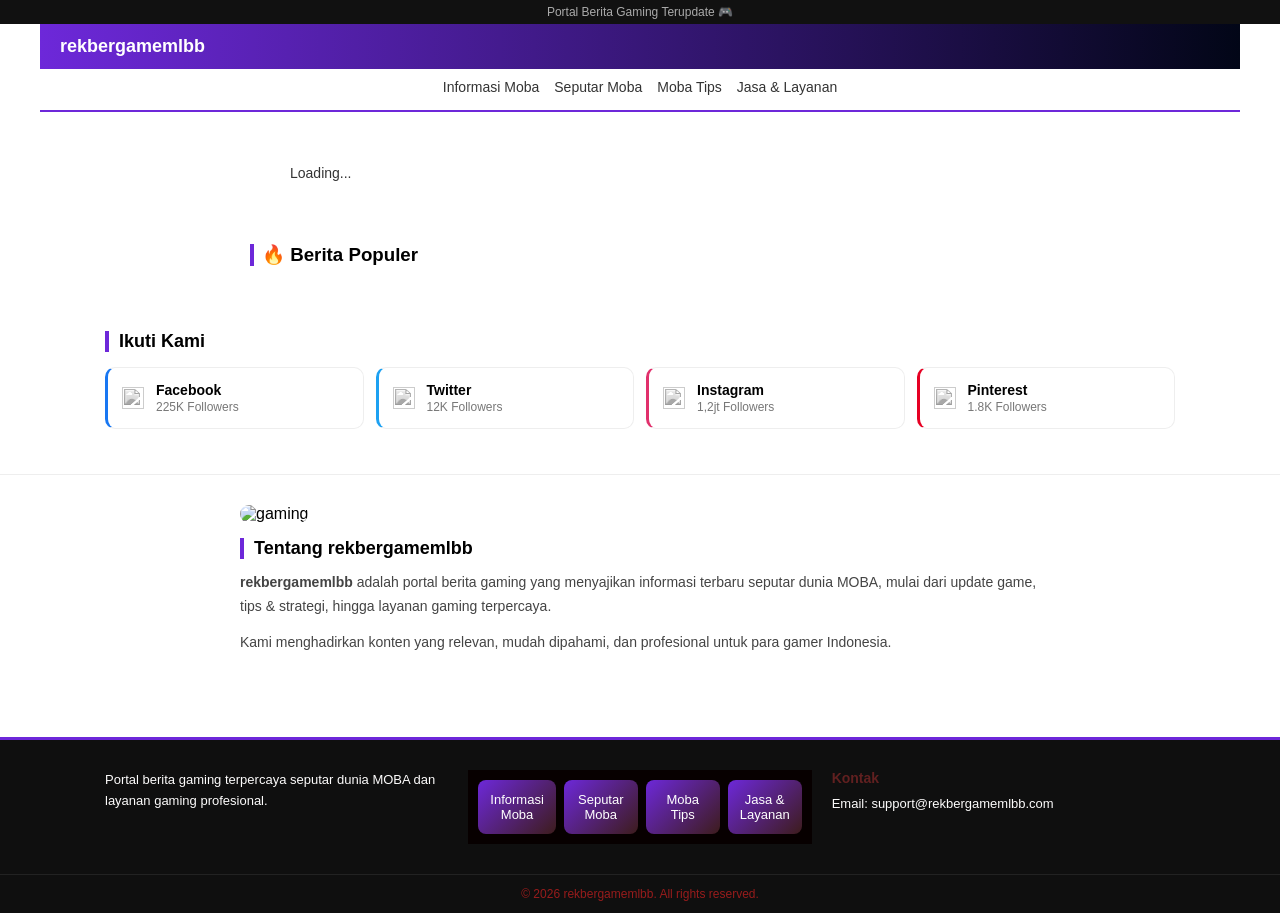
==== detail.html @ 5e7d0cc6 "Add files via upload" ====
<!DOCTYPE html>
<html lang="id">
<head>
  <meta charset="UTF-8">
  <meta name="viewport" content="width=device-width, initial-scale=1.0">
  <title>Detail Berita</title>

  <!-- FONT PROFESIONAL -->
  <link href="https://fonts.googleapis.com/css2?family=Inter:wght@300;400;600;700&display=swap" rel="stylesheet">

  <link rel="stylesheet" href="style.css">
</head>

<body>

  <!-- TOPBAR -->
  <div class="topbar">
    Portal Berita Gaming Terupdate 🎮
  </div>

  <!-- HEADER -->
  <div class="header-main">
    <div class="logo">rekbergamemlbb</div>
  </div>

  <!-- NAVBAR -->
  <div class="navbar">
    <a href="index.html">Informasi Moba</a>
    <a href="index.html">Seputar Moba</a>
    <a href="index.html">Moba Tips</a>
    <a href="index.html">Jasa & Layanan</a>
  </div>

  <!-- ================= MAIN LAYOUT ================= -->
  <div class="detail-wrapper">

    <!-- KONTEN UTAMA -->
    <main class="detail-container" id="detail-container">
      <p style="padding:10px;">Loading...</p>
    </main>

  </div>

  <!-- ================= POPULAR ================= -->
  <section class="popular">
    <div class="section-header">
      <h3>🔥 Berita Populer</h3>
    </div>

    <div id="popular-container" class="popular-list"></div>
  </section>

  <!-- ================= SOCIAL ================= -->
  <section class="social">
    <div class="section-header">
      <h3>Ikuti Kami</h3>
    </div>

    <div class="social-list">

      <a href="#" class="social-item facebook">
        <img src="https://cdn.jsdelivr.net/gh/simple-icons/simple-icons/icons/facebook.svg">
        <div>
          <h4>Facebook</h4>
          <p>225K Followers</p>
        </div>
      </a>

      <a href="#" class="social-item twitter">
        <img src="https://cdn.jsdelivr.net/gh/simple-icons/simple-icons/icons/twitter.svg">
        <div>
          <h4>Twitter</h4>
          <p>12K Followers</p>
        </div>
      </a>

      <a href="#" class="social-item instagram">
        <img src="https://cdn.jsdelivr.net/gh/simple-icons/simple-icons/icons/instagram.svg">
        <div>
          <h4>Instagram</h4>
          <p>1,2jt Followers</p>
        </div>
      </a>

      <a href="#" class="social-item pinterest">
        <img src="https://cdn.jsdelivr.net/gh/simple-icons/simple-icons/icons/pinterest.svg">
        <div>
          <h4>Pinterest</h4>
          <p>1.8K Followers</p>
        </div>
      </a>

    </div>
  </section>

  <!-- ================= ABOUT ================= -->
  <section class="about">
    <div class="about-container">

      <div class="about-image">
        <img src="banner2.jpg" alt="gaming">
      </div>

      <h3>Tentang rekbergamemlbb</h3>

      <p>
        <strong>rekbergamemlbb</strong> adalah portal berita gaming yang menyajikan informasi terbaru
        seputar dunia MOBA, mulai dari update game, tips & strategi, hingga layanan gaming terpercaya.
      </p>

      <p>
        Kami menghadirkan konten yang relevan, mudah dipahami, dan profesional untuk para gamer Indonesia.
      </p>

    </div>
  </section>

  <!-- ================= FOOTER ================= -->
  <footer class="footer">
    <div class="footer-container">

      <div class="footer-col">
        <p>
          Portal berita gaming terpercaya seputar dunia MOBA dan layanan gaming profesional.
        </p>
      </div>

      <div class="navbar-grid">
        <a href="#" class="nav-item">Informasi Moba</a>
        <a href="#" class="nav-item">Seputar Moba</a>
        <a href="#" class="nav-item">Moba Tips</a>
        <a href="#" class="nav-item">Jasa & Layanan</a>
      </div>

      <div class="footer-col">
        <h4>Kontak</h4>
        <ul>
          <li>Email: support@rekbergamemlbb.com</li>
        </ul>
      </div>

    </div>

    <div class="footer-bottom">
      <p>© 2026 rekbergamemlbb. All rights reserved.</p>
    </div>
  </footer>

  <!-- SCRIPT -->
  <script src="detail.js"></script>

</body>
</html>
---- style.css ----
/* RESET */
* {
  margin: 0;
  padding: 0;
  box-sizing: border-box;
  font-family: sans-serif;
}

/* BODY */
body {
  background: #ffffff;
}

/* ================= TOPBAR ================= */
.topbar {
  background: #111;
  color: #aaa;
  font-size: 12px;
  text-align: center;
  padding: 5px;
}

/* ================= HEADER ================= */
.header-main {
  display: flex;
  align-items: center;
  gap: 10px;
  padding: 10px;
  background: linear-gradient(to right, #6d28d9, #020617);
}

/* LOGO */
.logo {
  color: #fff;
  font-weight: bold;
  font-size: 16px;
  white-space: nowrap;
}

/* SEARCH */
.search-box {
  flex: 1;
}

.search-box input {
  width: 100%;
  padding: 8px 10px;
  border-radius: 6px;
  border: none;
  outline: none;
  font-size: 13px;
}

/* RIGHT */
.header-right {
  color: white;
  font-size: 18px;
  width: 30px;
  text-align: center;
}

/* ================= NAVBAR ================= */
.navbar {
  display: flex;
  gap: 15px;
  padding: 10px;
  background: #fff;
  border-bottom: 2px solid #6d28d9;
  overflow-x: auto;
}

.navbar a {
  text-decoration: none;
  color: #333;
  font-size: 14px;
  white-space: nowrap;
  padding-bottom: 5px;
  position: relative;
}

/* HOVER */
.navbar a:hover {
  color: #6d28d9;
}

/* ACTIVE */
.navbar a.active {
  color: #6d28d9;
  font-weight: bold;
}

/* ANIMASI GARIS */
.navbar a::after {
  content: "";
  position: absolute;
  width: 0%;
  height: 2px;
  background: #6d28d9;
  left: 0;
  bottom: 0;
  transition: 0.3s;
}

.navbar a:hover::after {
  width: 100%;
}

.navbar a.active::after {
  width: 100%;
}

/* ================= HERO ================= */
.hero {
  padding: 10px;
}

/* WRAPPER */
.hero-main {
  border-radius: 10px;
  overflow: hidden;
}

/* IMAGE CONTAINER */
.hero-image {
  position: relative;
  border-radius: 10px;
  overflow: hidden;
}

/* IMAGE */
.hero-image img {
  width: 100%;
  height: 220px;
  object-fit: cover;
  display: block;
}

/* OVERLAY */
.hero-overlay {
  position: absolute;
  bottom: 0;
  left: 0;
  right: 0;
  padding: 15px;
  color: #fff;
  background: linear-gradient(to top, rgba(0,0,0,0.8), transparent);
}

/* CATEGORY */
.hero-overlay .category {
  font-size: 12px;
  color: #f87171;
  font-weight: bold;
}

/* TITLE */
.hero-overlay h1 {
  font-size: 16px;
  margin: 5px 0;
  line-height: 1.4;
}

/* DESC */
.hero-overlay p {
  font-size: 12px;
  color: #ddd;
}

/* ================= RESPONSIVE ================= */

/* TABLET */
@media (min-width: 768px) {
  .header-main {
    padding: 12px 20px;
  }

  .logo {
    font-size: 18px;
  }

  .search-box input {
    font-size: 14px;
  }

  .navbar {
    justify-content: center;
  }

  .hero {
    max-width: 1200px;
    margin: auto;
  }

  .hero-image img {
    height: 350px;
  }

  .hero-overlay h1 {
    font-size: 22px;
  }

  .hero-overlay p {
    font-size: 14px;
  }
}

/* DESKTOP */
@media (min-width: 1024px) {
  .header-main {
    max-width: 1200px;
    margin: auto;
  }

  .navbar {
    max-width: 1200px;
    margin: auto;
  }
}



/* ================= NEWS GRID ================= */
.news {
  padding: 10px;
}

/* CONTAINER */
.news-container {
  display: grid;
  grid-template-columns: 1fr;
  gap: 10px;
}

/* CARD */
.news-card {
  display: flex;
  gap: 10px;
  background: #fff;
  border-radius: 10px;
  overflow: hidden;
  border: 1px solid #eee;
}

/* IMAGE */
.news-card img {
  width: 120px;
  height: 90px;
  object-fit: cover;
}

/* CONTENT */
.news-content {
  padding: 5px;
}

/* CATEGORY */
.news-content .category {
  font-size: 11px;
  color: #6d28d9;
  font-weight: bold;
}

/* TITLE */
.news-content h3 {
  font-size: 14px;
  margin: 3px 0;
  color: #111;
}

/* DESC */
.news-content p {
  font-size: 12px;
  color: #555;
}

/* TABLET */
@media (min-width: 768px) {
  .news-container {
    grid-template-columns: repeat(2, 1fr);
  }
}

/* DESKTOP */
@media (min-width: 1024px) {
  .news-container {
    grid-template-columns: repeat(3, 1fr);
  }

  .news-card {
    flex-direction: column;
  }

  .news-card img {
    width: 100%;
    height: 160px;
  }
}


/* ================= DETAIL ================= */
.detail-container {
  max-width: 800px;
  margin: auto;
  padding: 15px;
}

.detail-container img {
  width: 100%;
  border-radius: 10px;
  margin-bottom: 10px;
}

.detail-container h1 {
  font-size: 20px;
  margin-bottom: 5px;
}

.detail-container .category {
  color: #6d28d9;
  font-weight: bold;
  font-size: 13px;
}

.detail-container p {
  font-size: 14px;
  line-height: 1.6;
  color: #333;
}


/* BACK BUTTON */
.back-btn {
  max-width: 800px;
  margin: 10px auto;
  padding: 0 15px;
}

.back-btn a {
  text-decoration: none;
  color: #6d28d9;
  font-weight: bold;
  font-size: 14px;
}

/* DETAIL */
.detail-container {
  max-width: 800px;
  margin: auto;
  padding: 15px;
}

.detail-container img {
  width: 100%;
  border-radius: 10px;
  margin: 10px 0;
}

.detail-container h1 {
  font-size: 20px;
}

.detail-container .category {
  color: #6d28d9;
  font-weight: bold;
  font-size: 13px;
}

.detail-container p {
  font-size: 14px;
  line-height: 1.6;
}


/* DETAIL */
.detail-container {
  max-width: 800px;
  margin: auto;
  padding: 10px;
}

.detail-container img {
  width: 100%;
  border-radius: 10px;
  margin: 10px 0;
}

.detail-container h1 {
  font-size: 20px;
}

.detail-container .category {
  color: #6d28d9;
  font-weight: bold;
  font-size: 13px;
}

.detail-container p {
  line-height: 1.6;
}


/* POPULAR SECTION */
.popular {
  max-width: 800px;
  margin: 20px auto;
  padding: 10px;
}

.popular h3 {
  margin-bottom: 10px;
  border-left: 4px solid #6d28d9;
  padding-left: 8px;
}

/* LIST */
.popular-list {
  display: flex;
  flex-direction: column;
  gap: 10px;
}

/* ITEM */
.popular-item {
  display: flex;
  gap: 10px;
  text-decoration: none;
  color: #000;
}

.popular-item img {
  width: 90px;
  height: 65px;
  object-fit: cover;
  border-radius: 6px;
}

.popular-item h4 {
  font-size: 13px;
  margin: 0;
}

.popular-item span {
  font-size: 11px;
  color: #888;
}

/* HOVER */
.popular-item:hover h4 {
  color: #6d28d9;
}



/* TRENDING SECTION */
.trending {
  max-width: 1100px;
  margin: 20px auto;
  padding: 10px;
}

.trending h3 {
  margin-bottom: 10px;
  border-left: 4px solid #6d28d9;
  padding-left: 8px;
}

/* SCROLL HORIZONTAL */
.trending-list {
  display: flex;
  gap: 12px;
  overflow-x: auto;
  padding-bottom: 5px;
}

/* CARD MINI */
.trending-item {
  min-width: 200px;
  text-decoration: none;
  color: #000;
}

.trending-item img {
  width: 100%;
  height: 120px;
  object-fit: cover;
  border-radius: 6px;
}

.trending-item h4 {
  font-size: 13px;
  margin: 5px 0;
}

.trending-item span {
  font-size: 11px;
  color: #888;
}

/* HOVER */
.trending-item:hover h4 {
  color: #6d28d9;
}


/* SOCIAL SECTION */
.social {
  max-width: 1100px;
  margin: 30px auto;
  padding: 15px;
}

.social h3 {
  font-size: 18px;
  margin-bottom: 15px;
  border-left: 4px solid #6d28d9;
  padding-left: 10px;
}

/* GRID */
.social-list {
  display: grid;
  grid-template-columns: repeat(2, 1fr);
  gap: 12px;
}

/* ITEM */
.social-item {
  display: flex;
  align-items: center;
  gap: 12px;

  background: #fff;
  padding: 14px;
  border-radius: 10px;

  text-decoration: none;
  color: #000;

  border: 1px solid #eee;
  transition: all 0.25s ease;
}

/* ICON */
.social-item img {
  width: 22px;
  height: 22px;
  filter: grayscale(100%);
  opacity: 0.8;
}

/* TEXT */
.social-item h4 {
  margin: 0;
  font-size: 14px;
  font-weight: 600;
}

.social-item p {
  margin: 2px 0 0;
  font-size: 12px;
  color: #777;
}

/* HOVER EFFECT */
.social-item:hover {
  transform: translateY(-3px);
  border-color: #e22828;
}

.social-item:hover img {
  filter: none;
  opacity: 1;
}

/* BRAND ACCENT (TIPIS, PRO STYLE) */
.facebook { border-left: 3px solid #1877f2; }
.twitter { border-left: 3px solid #1da1f2; }
.instagram { border-left: 3px solid #e1306c; }
.pinterest { border-left: 3px solid #e60023; }

/* DESKTOP */
@media (min-width: 768px) {
  .social-list {
    grid-template-columns: repeat(4, 1fr);
  }
}


.social-item.facebook:hover { background: #f0f6ff; }
.social-item.twitter:hover { background: #f0faff; }
.social-item.instagram:hover { background: #fff0f6; }
.social-item.pinterest:hover { background: #fff0f0; }









/* ABOUT */
.about {
  background: #fff;
  padding: 30px 15px;
  border-top: 1px solid #eee;
}

.about-container {
  max-width: 800px;
  margin: auto;
}

/* IMAGE */
.about-image img {
  width: 100%;
  height: 220px;
  object-fit: cover;
  border-radius: 10px;
  margin-bottom: 15px;
}

/* TITLE */
.about h3 {
  font-size: 18px;
  margin-bottom: 12px;
  border-left: 4px solid #6d28d9;
  padding-left: 10px;
}

/* TEXT */
.about p {
  font-size: 14px;
  line-height: 1.7;
  color: #444;
  margin-bottom: 12px;
}

/* DESKTOP */
@media (min-width: 768px) {
  .about-image img {
    height: 300px;
  }
}


/* FOOTER */
.footer {
  background: #0f0f0f;
  color: #fdfcfc;
  margin-top: 40px;
}

/* CONTAINER */
.footer-container {
  max-width: 1100px;
  margin: auto;
  padding: 30px 15px;

  display: grid;
  grid-template-columns: 1fr;
  gap: 20px;
}

/* LOGO */
.footer-logo {
  color: #9b2323;
  margin-bottom: 10px;
}

/* TITLE */
.footer-col h4 {
  color: #612020;
  margin-bottom: 10px;
  font-size: 14px;
}

/* TEXT */
.footer-col p {
  font-size: 13px;
  line-height: 1.6;
}

/* LIST */
.footer-col ul {
  list-style: none;
  padding: 0;
}

.footer-col ul li {
  margin-bottom: 6px;
  font-size: 13px;
}

/* LINK */
.footer-col ul li a {
  text-decoration: none;
  color: #ccc;
  transition: 0.2s;
}

.footer-col ul li a:hover {
  color: #fff;
}

/* BOTTOM */
.footer-bottom {
  text-align: center;
  padding: 12px;
  border-top: 1px solid #222;
  font-size: 12px;
  color: #971c1c;
}

/* DESKTOP */
@media (min-width: 768px) {
  .footer-container {
    grid-template-columns: repeat(3, 1fr);
  }
}

.footer {
  border-top: 3px solid #6d28d9;
}


/* NAVBAR GRID */
.navbar-grid {
  display: grid;
  grid-template-columns: repeat(2, 1fr);
  gap: 8px;

  padding: 10px;
  background: #070000;
}

/* ITEM */
.nav-item {
  text-align: center;
  padding: 12px;

  border-radius: 8px;
  text-decoration: none;
  color: #fff;
  font-size: 13px;
  font-weight: 500;

  background: linear-gradient(135deg, #6d28d9, #3d1c1c);
  transition: 0.3s;
}

/* HOVER */
.nav-item:hover {
  opacity: 0.9;
  transform: translateY(-2px);
}

/* ACTIVE */
.nav-item.active {
  background: linear-gradient(135deg, #ff0000, #1d0404);
}

/* DESKTOP */
@media (min-width: 768px) {
  .navbar-grid {
    grid-template-columns: repeat(4, 1fr);
  }
}




/* ================= DETAIL PRO VERSION ================= */

.detail-container {
  max-width: 760px;
  margin: 40px auto;
  padding: 0 20px;
}

/* CATEGORY */
.detail-category {
  display: inline-block;
  font-size: 12px;
  font-weight: 600;
  color: #fff;
  background: #6d28d9;
  padding: 4px 10px;
  border-radius: 4px;
  margin-bottom: 15px;
}

/* TITLE */
.detail-title {
  font-size: 30px;
  font-weight: 700;
  line-height: 1.35;
  color: #111;
  margin-bottom: 10px;
}

/* META */
.detail-meta {
  font-size: 13px;
  color: #777;
  margin-bottom: 20px;
}

/* IMAGE */
.detail-image img {
  width: 100%;
  border-radius: 10px;
  margin: 20px 0;
}

/* CONTENT */
.detail-content {
  font-size: 17px;
  line-height: 1.85;
  color: #222;
}

/* PARAGRAF */
.detail-content p {
  margin-bottom: 18px;
}

/* SUB JUDUL */
.detail-content h2 {
  font-size: 22px;
  margin-top: 30px;
  margin-bottom: 10px;
}

/* LIST */
.detail-content ul {
  padding-left: 20px;
  margin-bottom: 20px;
}

.detail-content li {
  margin-bottom: 8px;
}

/* QUOTE */
.detail-content blockquote {
  border-left: 4px solid #6d28d9;
  padding-left: 15px;
  margin: 20px 0;
  color: #555;
  font-style: italic;
}

/* RESPONSIVE */
@media (max-width: 768px) {
  .detail-title {
    font-size: 24px;
  }

  .detail-content {
    font-size: 16px;
  }
}
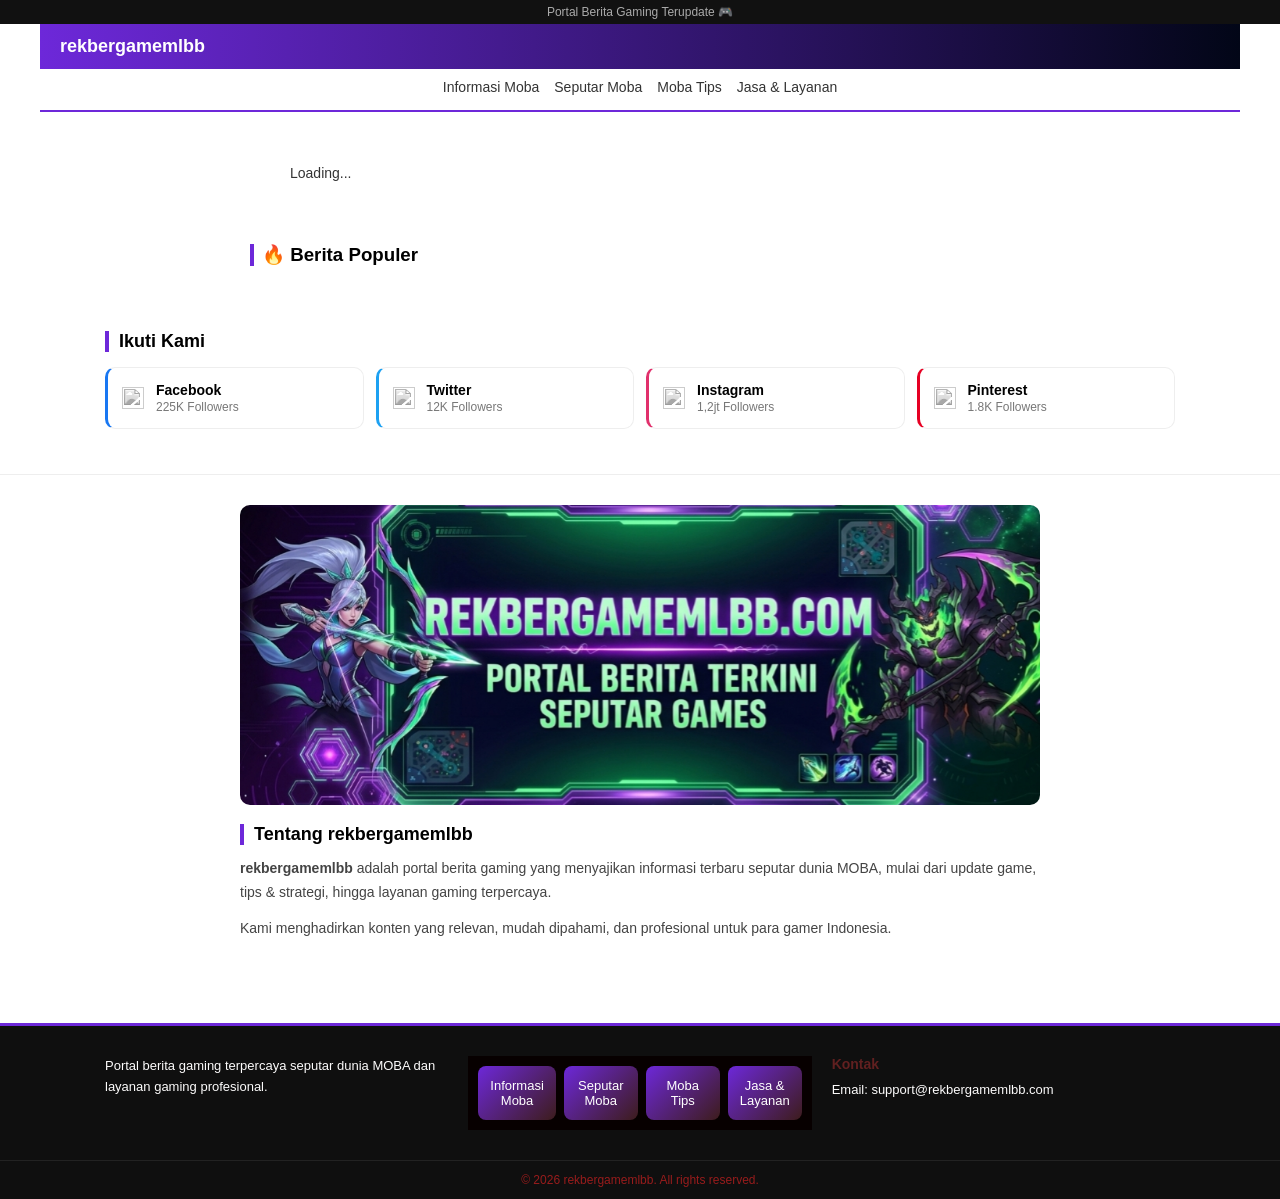
==== commit 4759fbcc: "Update detail.html" ====
--- a/detail.html
+++ b/detail.html
@@ -98,7 +98,7 @@
     <div class="about-container">
 
       <div class="about-image">
-        <img src="banner2.jpg" alt="gaming">
+        <img src="bannerfooter.jpg" alt="gaming">
       </div>
 
       <h3>Tentang rekbergamemlbb</h3>
@@ -150,4 +150,4 @@
   <script src="detail.js"></script>
 
 </body>
-</html>+</html>
